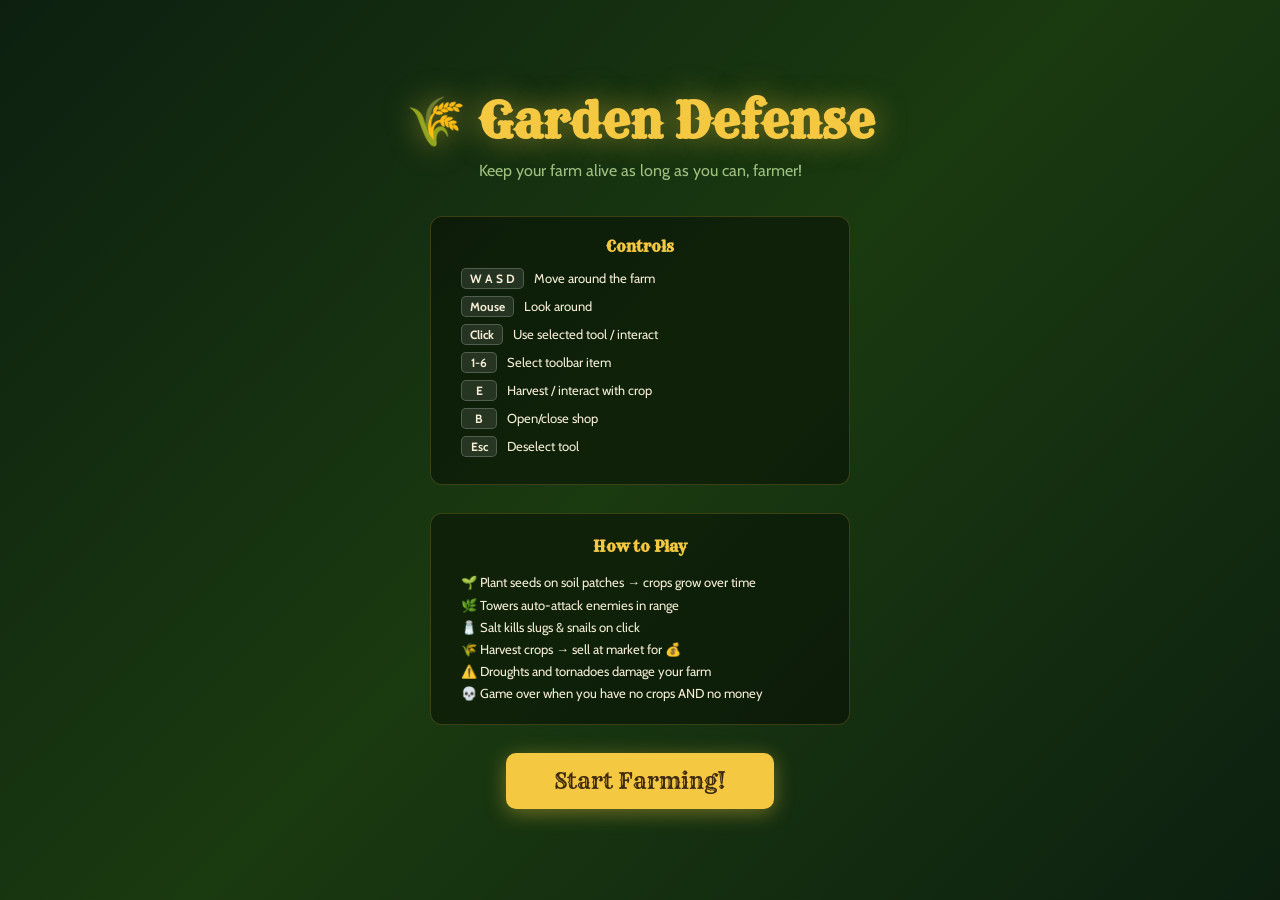
==== index.html @ 495a1283 "Create index.html" ====
<!DOCTYPE html>
<html lang="en">
<head>
  <meta charset="UTF-8" />
  <meta name="viewport" content="width=device-width, initial-scale=1.0" />
  <title>Garden Defense</title>
  <link rel="stylesheet" href="style.css" />
</head>
<body>
<div id="game-container">

  <!-- INTRO -->
  <div id="intro-screen">
    <h1>🌾 Garden Defense</h1>
    <p class="sub">Keep your farm alive as long as you can, farmer!</p>
    <div class="intro-controls">
      <h3>Controls</h3>
      <div class="ctrl-row"><span class="ctrl-key">W A S D</span> Move around the farm</div>
      <div class="ctrl-row"><span class="ctrl-key">Mouse</span> Look around</div>
      <div class="ctrl-row"><span class="ctrl-key">Click</span> Use selected tool / interact</div>
      <div class="ctrl-row"><span class="ctrl-key">1-6</span> Select toolbar item</div>
      <div class="ctrl-row"><span class="ctrl-key">E</span> Harvest / interact with crop</div>
      <div class="ctrl-row"><span class="ctrl-key">B</span> Open/close shop</div>
      <div class="ctrl-row"><span class="ctrl-key">Esc</span> Deselect tool</div>
    </div>
    <div class="intro-controls" style="font-size:13px;line-height:1.7">
      <h3>How to Play</h3>
      🌱 Plant seeds on soil patches → crops grow over time<br/>
      🌿 Towers auto-attack enemies in range<br/>
      🧂 Salt kills slugs &amp; snails on click<br/>
      🌾 Harvest crops → sell at market for 💰<br/>
      ⚠️ Droughts and tornadoes damage your farm<br/>
      💀 Game over when you have no crops AND no money
    </div>
    <button id="start-btn">Start Farming!</button>
  </div>

  <!-- MAIN GAME CANVAS -->
  <canvas id="game-canvas"></canvas>
  <canvas id="rain-canvas"></canvas>

  <!-- CROSSHAIR -->
  <div id="crosshair"></div>

  <!-- WEATHER OVERLAY -->
  <div id="weather-overlay"></div>

  <!-- HUD -->
  <div id="hud">
    <div class="hud-badge">
      <span class="icon">💰</span>
      <span>Money:</span>
      <span class="val" id="hud-money">$50</span>
    </div>
    <div class="hud-badge">
      <span class="icon">🌾</span>
      <span>Crops:</span>
      <span class="val" id="hud-crops">0</span>
    </div>
    <div class="hud-badge">
      <span class="icon">🧂</span>
      <span>Salt:</span>
      <span class="val" id="hud-salt">10</span>
    </div>
    <div class="hud-badge">
      <span class="icon">⏱️</span>
      <span>Day:</span>
      <span class="val" id="hud-day">1</span>
    </div>
    <div id="wave-info">Wave: <span id="hud-wave">1</span></div>
  </div>

  <!-- INTERACT HINT -->
  <div id="interact-hint">Press <b>E</b> to interact</div>

  <!-- TOOLBAR -->
  <div id="toolbar">
    <button class="tool-btn" data-tool="salt" data-key="1">
      <span class="t-icon">🧂</span>
      <span class="t-name">Salt</span>
      <span class="t-cost">[1]</span>
    </button>
    <button class="tool-btn" data-tool="seed-carrot" data-key="2">
      <span class="t-icon">🥕</span>
      <span class="t-name">Carrot</span>
      <span class="t-cost">[2] $5</span>
    </button>
    <button class="tool-btn" data-tool="seed-wheat" data-key="3">
      <span class="t-icon">🌾</span>
      <span class="t-name">Wheat</span>
      <span class="t-cost">[3] $8</span>
    </button>
    <button class="tool-btn" data-tool="seed-pumpkin" data-key="4">
      <span class="t-icon">🎃</span>
      <span class="t-name">Pumpkin</span>
      <span class="t-cost">[4] $15</span>
    </button>
    <button class="tool-btn" data-tool="tower-cactus" data-key="5">
      <span class="t-icon">🌵</span>
      <span class="t-name">Cactus</span>
      <span class="t-cost">[5] $30</span>
    </button>
    <button class="tool-btn" data-tool="tower-sunflower" data-key="6">
      <span class="t-icon">🌻</span>
      <span class="t-name">Sunflower</span>
      <span class="t-cost">[6] $50</span>
    </button>
    <button class="tool-btn" id="shop-toggle-btn">
      <span class="t-icon">🏪</span>
      <span class="t-name">Shop</span>
      <span class="t-cost">[B]</span>
    </button>
  </div>

  <!-- SHOP PANEL -->
  <div id="shop-panel">
    <h3>🛒 Market</h3>
    <div class="shop-item" data-buy="salt">
      <div><div class="si-name">🧂 Salt x5</div><div class="si-desc">Kill slugs & snails</div></div>
      <div class="si-price">$10</div>
    </div>
    <div class="shop-item" data-buy="seed-carrot-bulk">
      <div><div class="si-name">🥕 Carrot Seeds x3</div><div class="si-desc">Fast grow, sells $12</div></div>
      <div class="si-price">$12</div>
    </div>
    <div class="shop-item" data-buy="seed-wheat-bulk">
      <div><div class="si-name">🌾 Wheat Seeds x3</div><div class="si-desc">Medium grow, sells $20</div></div>
      <div class="si-price">$20</div>
    </div>
    <div class="shop-item" data-buy="seed-pumpkin-bulk">
      <div><div class="si-name">🎃 Pumpkin Seeds x2</div><div class="si-desc">Slow, high value $40</div></div>
      <div class="si-price">$25</div>
    </div>
    <div class="shop-item" data-buy="tower-cactus">
      <div><div class="si-name">🌵 Cactus Tower</div><div class="si-desc">Spines, good vs slugs</div></div>
      <div class="si-price">$30</div>
    </div>
    <div class="shop-item" data-buy="tower-sunflower">
      <div><div class="si-name">🌻 Sunflower Tower</div><div class="si-desc">Repels birds & thieves</div></div>
      <div class="si-price">$50</div>
    </div>
    <div class="shop-item" data-buy="tower-rosebush">
      <div><div class="si-name">🌹 Rose Bush Tower</div><div class="si-desc">Thorns, high damage</div></div>
      <div class="si-price">$70</div>
    </div>
    <div class="shop-item" data-buy="upgrade-tower">
      <div><div class="si-name">⬆️ Upgrade Tower</div><div class="si-desc">Upgrade nearest tower</div></div>
      <div class="si-price">$60</div>
    </div>
  </div>

  <!-- NOTIFICATIONS -->
  <div id="notifications"></div>

  <!-- GAME OVER -->
  <div id="game-over">
    <h1>Farm Abandoned</h1>
    <p class="go-sub">The farm has been overrun... you survived:</p>
    <p class="go-score" id="go-score">Day 1</p>
    <button id="restart-btn">Try Again</button>
  </div>

</div>
<script src="game.js"></script>
</body>
</html>
---- style.css ----
/* Garden Tower Defense - Style */
@import url('https://fonts.googleapis.com/css2?family=Rye&family=Cabin:wght@400;600;700&display=swap');

:root {
  --earth: #5c3d1e;
  --soil: #7a5230;
  --grass: #4a7c3f;
  --leaf: #6aaa5a;
  --sky: #87ceeb;
  --gold: #f5c842;
  --red: #d63a2f;
  --cream: #f5edd6;
  --bark: #3e2a10;
  --fog: rgba(255,255,255,0.08);
}

* { margin: 0; padding: 0; box-sizing: border-box; }

body {
  background: #1a0e05;
  font-family: 'Cabin', sans-serif;
  overflow: hidden;
  color: var(--cream);
}

#game-container {
  position: relative;
  width: 100vw;
  height: 100vh;
}

/* CANVAS */
#game-canvas {
  display: block;
  width: 100%;
  height: 100%;
}

/* CROSSHAIR */
#crosshair {
  position: absolute;
  top: 50%;
  left: 50%;
  transform: translate(-50%, -50%);
  pointer-events: none;
  z-index: 10;
}
#crosshair::before, #crosshair::after {
  content: '';
  position: absolute;
  background: rgba(255,255,255,0.8);
}
#crosshair::before {
  width: 2px; height: 18px;
  top: -9px; left: -1px;
}
#crosshair::after {
  width: 18px; height: 2px;
  top: -1px; left: -9px;
}

/* HUD */
#hud {
  position: absolute;
  top: 0; left: 0; right: 0;
  padding: 12px 18px;
  display: flex;
  align-items: center;
  gap: 18px;
  background: linear-gradient(to bottom, rgba(0,0,0,0.6), transparent);
  pointer-events: none;
  z-index: 20;
  flex-wrap: wrap;
}

.hud-badge {
  background: rgba(30,15,5,0.75);
  border: 1px solid rgba(245,200,66,0.35);
  border-radius: 8px;
  padding: 6px 12px;
  display: flex;
  align-items: center;
  gap: 7px;
  font-size: 14px;
  font-weight: 600;
  backdrop-filter: blur(4px);
}
.hud-badge .icon { font-size: 17px; }
.hud-badge .val { color: var(--gold); }

#wave-info {
  margin-left: auto;
  font-family: 'Rye', serif;
  font-size: 16px;
  color: var(--gold);
  text-shadow: 0 0 10px rgba(245,200,66,0.5);
}

/* TOOLBAR */
#toolbar {
  position: absolute;
  bottom: 0; left: 0; right: 0;
  padding: 10px 16px 14px;
  background: linear-gradient(to top, rgba(0,0,0,0.75), transparent);
  display: flex;
  gap: 10px;
  align-items: flex-end;
  justify-content: center;
  z-index: 20;
  flex-wrap: wrap;
}

.tool-btn {
  background: rgba(30,15,5,0.85);
  border: 2px solid rgba(245,200,66,0.3);
  border-radius: 10px;
  padding: 8px 14px;
  cursor: pointer;
  color: var(--cream);
  font-family: 'Cabin', sans-serif;
  font-size: 13px;
  font-weight: 600;
  display: flex;
  flex-direction: column;
  align-items: center;
  gap: 3px;
  transition: all 0.15s;
  min-width: 72px;
  backdrop-filter: blur(4px);
}
.tool-btn:hover {
  border-color: var(--gold);
  background: rgba(80,40,10,0.9);
  transform: translateY(-2px);
}
.tool-btn.active {
  border-color: var(--gold);
  background: rgba(120,80,20,0.9);
  box-shadow: 0 0 12px rgba(245,200,66,0.4);
}
.tool-btn .t-icon { font-size: 22px; line-height: 1; }
.tool-btn .t-name { font-size: 11px; color: #d4c4a0; }
.tool-btn .t-cost { font-size: 11px; color: var(--gold); }

/* SHOP PANEL */
#shop-panel {
  position: absolute;
  right: 14px;
  top: 60px;
  width: 210px;
  background: rgba(20,10,3,0.92);
  border: 1px solid rgba(245,200,66,0.3);
  border-radius: 12px;
  padding: 14px;
  z-index: 25;
  backdrop-filter: blur(8px);
  display: none;
}
#shop-panel h3 {
  font-family: 'Rye', serif;
  color: var(--gold);
  font-size: 15px;
  margin-bottom: 10px;
  text-align: center;
  letter-spacing: 1px;
}
.shop-item {
  display: flex;
  justify-content: space-between;
  align-items: center;
  padding: 8px 10px;
  border-radius: 7px;
  cursor: pointer;
  margin-bottom: 6px;
  border: 1px solid rgba(255,255,255,0.06);
  transition: all 0.15s;
}
.shop-item:hover { background: rgba(100,60,10,0.5); border-color: var(--gold); }
.shop-item .si-name { font-size: 13px; font-weight: 600; }
.shop-item .si-desc { font-size: 10px; color: #a09070; }
.shop-item .si-price { font-size: 13px; color: var(--gold); font-weight: 700; }

/* NOTIFICATIONS */
#notifications {
  position: absolute;
  top: 60px;
  left: 50%;
  transform: translateX(-50%);
  z-index: 30;
  display: flex;
  flex-direction: column;
  align-items: center;
  gap: 8px;
  pointer-events: none;
}

.notif {
  background: rgba(20,10,3,0.9);
  border: 1px solid var(--gold);
  border-radius: 8px;
  padding: 8px 18px;
  font-size: 14px;
  font-weight: 600;
  animation: notifIn 0.3s ease, notifOut 0.4s ease 2.6s forwards;
  white-space: nowrap;
}
.notif.danger { border-color: var(--red); color: #ff8080; }
.notif.success { border-color: #6aaa5a; color: #a0ff80; }
.notif.weather { border-color: #87ceeb; color: #cceeff; font-size: 16px; }

@keyframes notifIn {
  from { opacity: 0; transform: translateY(-10px); }
  to { opacity: 1; transform: translateY(0); }
}
@keyframes notifOut {
  to { opacity: 0; transform: translateY(-10px); }
}

/* WEATHER OVERLAY */
#weather-overlay {
  position: absolute;
  inset: 0;
  pointer-events: none;
  z-index: 5;
  opacity: 0;
  transition: opacity 0.5s;
}
#weather-overlay.drought {
  background: radial-gradient(ellipse at center, rgba(255,150,0,0.18) 0%, rgba(180,80,0,0.28) 100%);
  opacity: 1;
}
#weather-overlay.tornado {
  background: radial-gradient(ellipse at center, rgba(100,100,120,0.3) 0%, rgba(40,40,60,0.5) 100%);
  opacity: 1;
  animation: tornadoFlicker 0.15s infinite;
}
@keyframes tornadoFlicker {
  0%,100% { opacity: 1; }
  50% { opacity: 0.85; }
}

/* GAME OVER */
#game-over {
  position: absolute;
  inset: 0;
  background: rgba(0,0,0,0.88);
  display: none;
  flex-direction: column;
  align-items: center;
  justify-content: center;
  z-index: 100;
}
#game-over h1 {
  font-family: 'Rye', serif;
  font-size: 56px;
  color: var(--red);
  text-shadow: 0 0 30px rgba(214,58,47,0.7);
  margin-bottom: 16px;
}
#game-over .go-sub {
  font-size: 18px;
  color: var(--cream);
  margin-bottom: 8px;
}
#game-over .go-score {
  font-size: 28px;
  color: var(--gold);
  font-weight: 700;
  margin-bottom: 32px;
}
#restart-btn {
  background: var(--gold);
  color: var(--bark);
  border: none;
  border-radius: 10px;
  padding: 14px 40px;
  font-family: 'Rye', serif;
  font-size: 20px;
  cursor: pointer;
  transition: all 0.2s;
}
#restart-btn:hover { transform: scale(1.05); box-shadow: 0 0 20px rgba(245,200,66,0.6); }

/* INTRO SCREEN */
#intro-screen {
  position: absolute;
  inset: 0;
  background: linear-gradient(135deg, #0d2010 0%, #1a3a10 50%, #0d2010 100%);
  display: flex;
  flex-direction: column;
  align-items: center;
  justify-content: center;
  z-index: 200;
}
#intro-screen h1 {
  font-family: 'Rye', serif;
  font-size: 48px;
  color: var(--gold);
  text-shadow: 0 0 30px rgba(245,200,66,0.5);
  margin-bottom: 10px;
}
#intro-screen .sub { font-size: 16px; color: #a0c080; margin-bottom: 36px; }
.intro-controls {
  background: rgba(0,0,0,0.4);
  border: 1px solid rgba(245,200,66,0.2);
  border-radius: 12px;
  padding: 20px 30px;
  margin-bottom: 28px;
  max-width: 420px;
  width: 90%;
}
.intro-controls h3 {
  font-family: 'Rye', serif;
  color: var(--gold);
  font-size: 15px;
  margin-bottom: 12px;
  text-align: center;
}
.ctrl-row {
  display: flex;
  gap: 10px;
  margin-bottom: 7px;
  font-size: 13px;
  align-items: center;
}
.ctrl-key {
  background: rgba(255,255,255,0.1);
  border: 1px solid rgba(255,255,255,0.2);
  border-radius: 5px;
  padding: 2px 8px;
  font-weight: 700;
  min-width: 36px;
  text-align: center;
  font-size: 12px;
}
#start-btn {
  background: var(--gold);
  color: var(--bark);
  border: none;
  border-radius: 10px;
  padding: 14px 48px;
  font-family: 'Rye', serif;
  font-size: 22px;
  cursor: pointer;
  transition: all 0.2s;
  box-shadow: 0 4px 20px rgba(245,200,66,0.4);
}
#start-btn:hover { transform: scale(1.05) translateY(-2px); box-shadow: 0 8px 30px rgba(245,200,66,0.6); }

/* INTERACT HINT */
#interact-hint {
  position: absolute;
  bottom: 90px;
  left: 50%;
  transform: translateX(-50%);
  background: rgba(20,10,3,0.8);
  border: 1px solid rgba(245,200,66,0.4);
  border-radius: 8px;
  padding: 6px 16px;
  font-size: 13px;
  z-index: 20;
  opacity: 0;
  transition: opacity 0.3s;
  pointer-events: none;
}
#interact-hint.visible { opacity: 1; }

/* Rain canvas */
#rain-canvas {
  position: absolute;
  inset: 0;
  pointer-events: none;
  z-index: 6;
  opacity: 0;
  transition: opacity 0.5s;
}
#rain-canvas.active { opacity: 1; }
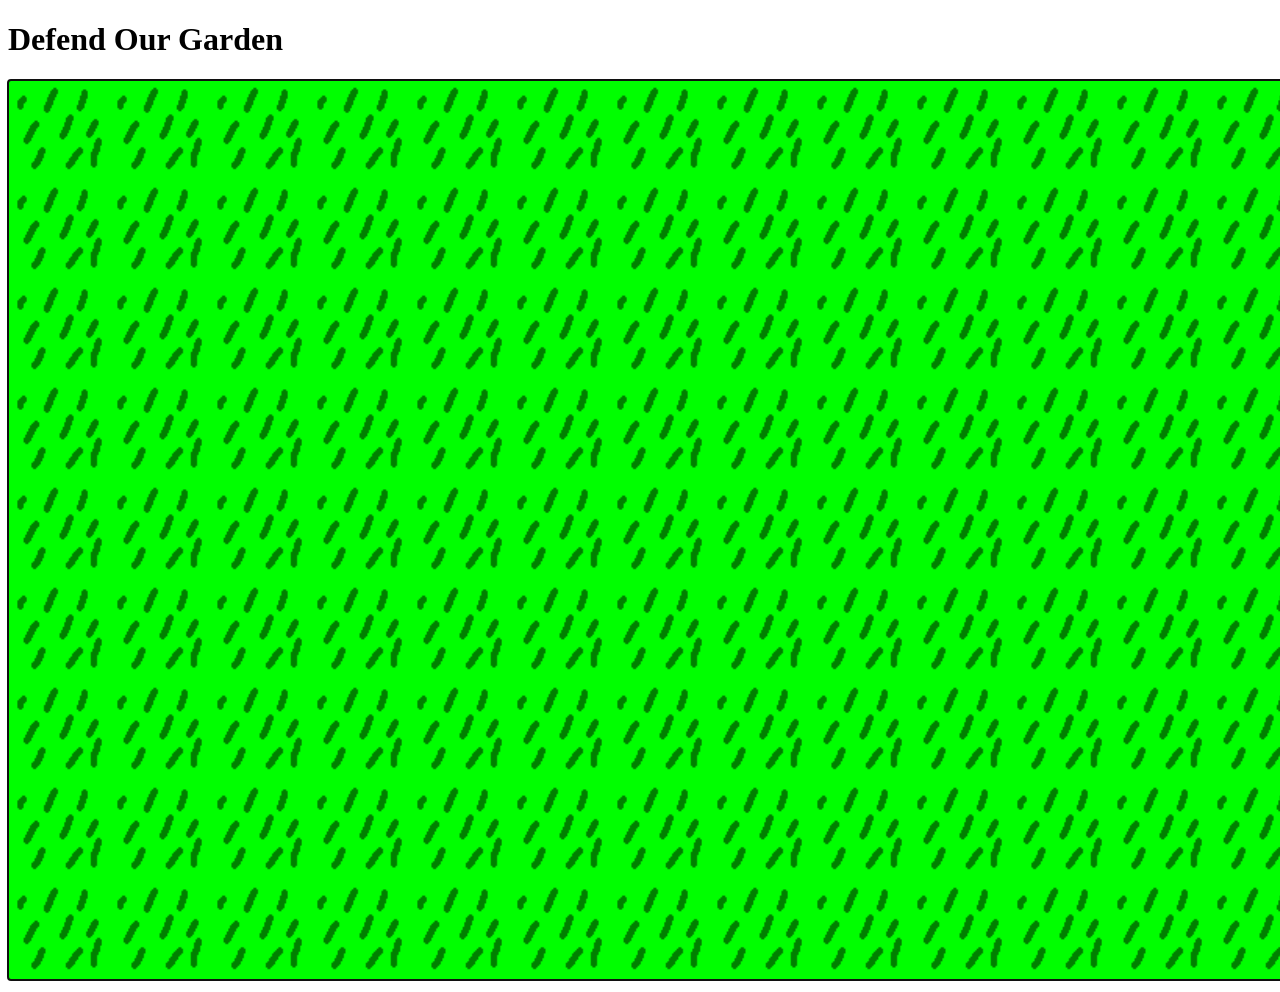
==== commit a5b85d0e: "one Co-authored-by: Copilot <copilot@github.com>" ====
--- a/index.html
+++ b/index.html
@@ -1,166 +1,14 @@
 <!DOCTYPE html>
 <html lang="en">
 <head>
-  <meta charset="UTF-8" />
-  <meta name="viewport" content="width=device-width, initial-scale=1.0" />
-  <title>Garden Defense</title>
-  <link rel="stylesheet" href="style.css" />
+    <meta charset="UTF-8">
+    <meta name="viewport" content="width=device-width, initial-scale=1.0">
+    <title>QSHS STEM Expo: QHSS Hackathon</title>
+    <link rel="stylesheet" href="main.css">
 </head>
 <body>
-<div id="game-container">
-
-  <!-- INTRO -->
-  <div id="intro-screen">
-    <h1>🌾 Garden Defense</h1>
-    <p class="sub">Keep your farm alive as long as you can, farmer!</p>
-    <div class="intro-controls">
-      <h3>Controls</h3>
-      <div class="ctrl-row"><span class="ctrl-key">W A S D</span> Move around the farm</div>
-      <div class="ctrl-row"><span class="ctrl-key">Mouse</span> Look around</div>
-      <div class="ctrl-row"><span class="ctrl-key">Click</span> Use selected tool / interact</div>
-      <div class="ctrl-row"><span class="ctrl-key">1-6</span> Select toolbar item</div>
-      <div class="ctrl-row"><span class="ctrl-key">E</span> Harvest / interact with crop</div>
-      <div class="ctrl-row"><span class="ctrl-key">B</span> Open/close shop</div>
-      <div class="ctrl-row"><span class="ctrl-key">Esc</span> Deselect tool</div>
-    </div>
-    <div class="intro-controls" style="font-size:13px;line-height:1.7">
-      <h3>How to Play</h3>
-      🌱 Plant seeds on soil patches → crops grow over time<br/>
-      🌿 Towers auto-attack enemies in range<br/>
-      🧂 Salt kills slugs &amp; snails on click<br/>
-      🌾 Harvest crops → sell at market for 💰<br/>
-      ⚠️ Droughts and tornadoes damage your farm<br/>
-      💀 Game over when you have no crops AND no money
-    </div>
-    <button id="start-btn">Start Farming!</button>
-  </div>
-
-  <!-- MAIN GAME CANVAS -->
-  <canvas id="game-canvas"></canvas>
-  <canvas id="rain-canvas"></canvas>
-
-  <!-- CROSSHAIR -->
-  <div id="crosshair"></div>
-
-  <!-- WEATHER OVERLAY -->
-  <div id="weather-overlay"></div>
-
-  <!-- HUD -->
-  <div id="hud">
-    <div class="hud-badge">
-      <span class="icon">💰</span>
-      <span>Money:</span>
-      <span class="val" id="hud-money">$50</span>
-    </div>
-    <div class="hud-badge">
-      <span class="icon">🌾</span>
-      <span>Crops:</span>
-      <span class="val" id="hud-crops">0</span>
-    </div>
-    <div class="hud-badge">
-      <span class="icon">🧂</span>
-      <span>Salt:</span>
-      <span class="val" id="hud-salt">10</span>
-    </div>
-    <div class="hud-badge">
-      <span class="icon">⏱️</span>
-      <span>Day:</span>
-      <span class="val" id="hud-day">1</span>
-    </div>
-    <div id="wave-info">Wave: <span id="hud-wave">1</span></div>
-  </div>
-
-  <!-- INTERACT HINT -->
-  <div id="interact-hint">Press <b>E</b> to interact</div>
-
-  <!-- TOOLBAR -->
-  <div id="toolbar">
-    <button class="tool-btn" data-tool="salt" data-key="1">
-      <span class="t-icon">🧂</span>
-      <span class="t-name">Salt</span>
-      <span class="t-cost">[1]</span>
-    </button>
-    <button class="tool-btn" data-tool="seed-carrot" data-key="2">
-      <span class="t-icon">🥕</span>
-      <span class="t-name">Carrot</span>
-      <span class="t-cost">[2] $5</span>
-    </button>
-    <button class="tool-btn" data-tool="seed-wheat" data-key="3">
-      <span class="t-icon">🌾</span>
-      <span class="t-name">Wheat</span>
-      <span class="t-cost">[3] $8</span>
-    </button>
-    <button class="tool-btn" data-tool="seed-pumpkin" data-key="4">
-      <span class="t-icon">🎃</span>
-      <span class="t-name">Pumpkin</span>
-      <span class="t-cost">[4] $15</span>
-    </button>
-    <button class="tool-btn" data-tool="tower-cactus" data-key="5">
-      <span class="t-icon">🌵</span>
-      <span class="t-name">Cactus</span>
-      <span class="t-cost">[5] $30</span>
-    </button>
-    <button class="tool-btn" data-tool="tower-sunflower" data-key="6">
-      <span class="t-icon">🌻</span>
-      <span class="t-name">Sunflower</span>
-      <span class="t-cost">[6] $50</span>
-    </button>
-    <button class="tool-btn" id="shop-toggle-btn">
-      <span class="t-icon">🏪</span>
-      <span class="t-name">Shop</span>
-      <span class="t-cost">[B]</span>
-    </button>
-  </div>
-
-  <!-- SHOP PANEL -->
-  <div id="shop-panel">
-    <h3>🛒 Market</h3>
-    <div class="shop-item" data-buy="salt">
-      <div><div class="si-name">🧂 Salt x5</div><div class="si-desc">Kill slugs & snails</div></div>
-      <div class="si-price">$10</div>
-    </div>
-    <div class="shop-item" data-buy="seed-carrot-bulk">
-      <div><div class="si-name">🥕 Carrot Seeds x3</div><div class="si-desc">Fast grow, sells $12</div></div>
-      <div class="si-price">$12</div>
-    </div>
-    <div class="shop-item" data-buy="seed-wheat-bulk">
-      <div><div class="si-name">🌾 Wheat Seeds x3</div><div class="si-desc">Medium grow, sells $20</div></div>
-      <div class="si-price">$20</div>
-    </div>
-    <div class="shop-item" data-buy="seed-pumpkin-bulk">
-      <div><div class="si-name">🎃 Pumpkin Seeds x2</div><div class="si-desc">Slow, high value $40</div></div>
-      <div class="si-price">$25</div>
-    </div>
-    <div class="shop-item" data-buy="tower-cactus">
-      <div><div class="si-name">🌵 Cactus Tower</div><div class="si-desc">Spines, good vs slugs</div></div>
-      <div class="si-price">$30</div>
-    </div>
-    <div class="shop-item" data-buy="tower-sunflower">
-      <div><div class="si-name">🌻 Sunflower Tower</div><div class="si-desc">Repels birds & thieves</div></div>
-      <div class="si-price">$50</div>
-    </div>
-    <div class="shop-item" data-buy="tower-rosebush">
-      <div><div class="si-name">🌹 Rose Bush Tower</div><div class="si-desc">Thorns, high damage</div></div>
-      <div class="si-price">$70</div>
-    </div>
-    <div class="shop-item" data-buy="upgrade-tower">
-      <div><div class="si-name">⬆️ Upgrade Tower</div><div class="si-desc">Upgrade nearest tower</div></div>
-      <div class="si-price">$60</div>
-    </div>
-  </div>
-
-  <!-- NOTIFICATIONS -->
-  <div id="notifications"></div>
-
-  <!-- GAME OVER -->
-  <div id="game-over">
-    <h1>Farm Abandoned</h1>
-    <p class="go-sub">The farm has been overrun... you survived:</p>
-    <p class="go-score" id="go-score">Day 1</p>
-    <button id="restart-btn">Try Again</button>
-  </div>
-
-</div>
-<script src="game.js"></script>
+    <h1>Defend Our Garden</h1>
+    <canvas tabindex="0", id="canvas" width="1600" height="900"></canvas>
 </body>
+<script src="main.js"></script>
 </html>
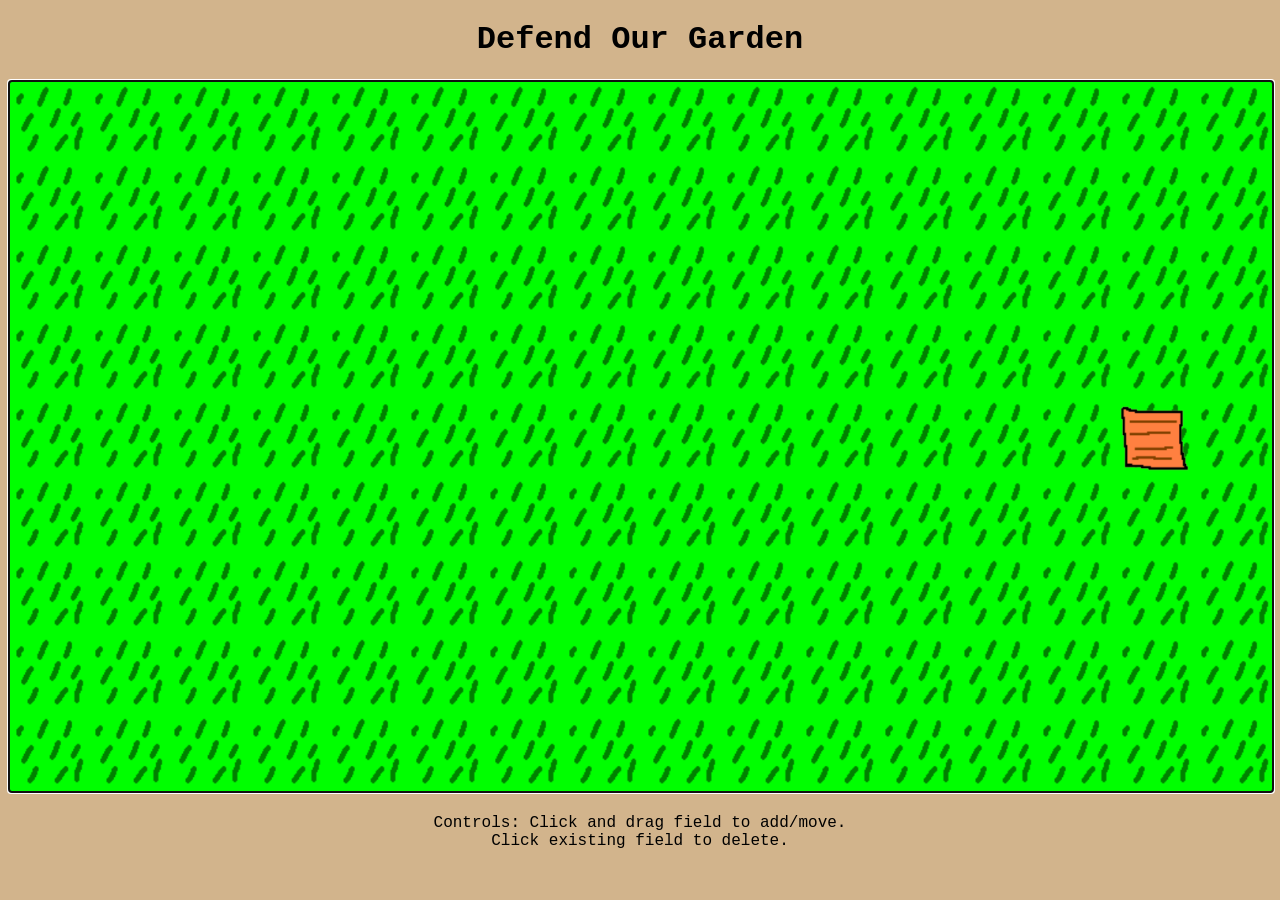
==== commit c0f59d56: "contrcss" ====
--- a/index.html
+++ b/index.html
@@ -9,6 +9,8 @@
 <body>
     <h1>Defend Our Garden</h1>
     <canvas tabindex="0", id="canvas" width="1600" height="900"></canvas>
+    <p>Controls: Click and drag field to add/move.<br>
+    Click existing field to delete.</p>
 </body>
 <script src="main.js"></script>
 </html>
--- a/main.css
+++ b/main.css
@@ -0,0 +1,11 @@
+canvas {
+    border: 1px solid black;
+    max-width: 100%;
+    max-height: 80vh;
+}
+html {
+    font-family: "Courier New", monospace;
+    background-color: tan;
+    color: black;
+    text-align: center;
+}
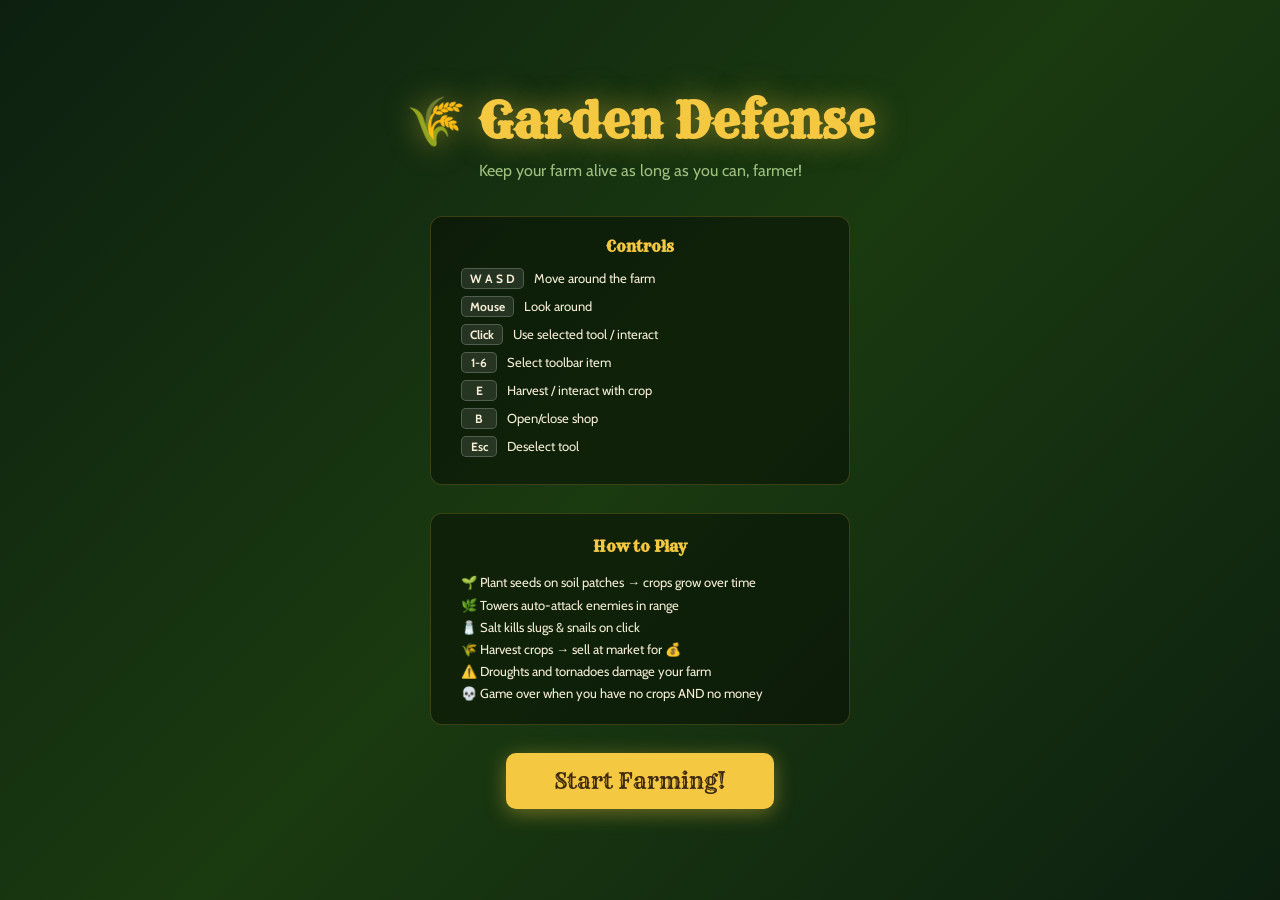
==== commit 22feee2c: "Fix formatting of restart button in game over section" ====
--- a/index.html
+++ b/index.html
@@ -1,16 +1,166 @@
 <!DOCTYPE html>
 <html lang="en">
 <head>
-    <meta charset="UTF-8">
-    <meta name="viewport" content="width=device-width, initial-scale=1.0">
-    <title>QSHS STEM Expo: QHSS Hackathon</title>
-    <link rel="stylesheet" href="main.css">
+  <meta charset="UTF-8" />
+  <meta name="viewport" content="width=device-width, initial-scale=1.0" />
+  <title>Garden Defense</title>
+  <link rel="stylesheet" href="style.css" />
 </head>
 <body>
-    <h1>Defend Our Garden</h1>
-    <canvas tabindex="0", id="canvas" width="1600" height="900"></canvas>
-    <p>Controls: Click and drag field to add/move.<br>
-    Click existing field to delete.</p>
+<div id="game-container">
+
+  <!-- INTRO -->
+  <div id="intro-screen">
+    <h1>🌾 Garden Defense</h1>
+    <p class="sub">Keep your farm alive as long as you can, farmer!</p>
+    <div class="intro-controls">
+      <h3>Controls</h3>
+      <div class="ctrl-row"><span class="ctrl-key">W A S D</span> Move around the farm</div>
+      <div class="ctrl-row"><span class="ctrl-key">Mouse</span> Look around</div>
+      <div class="ctrl-row"><span class="ctrl-key">Click</span> Use selected tool / interact</div>
+      <div class="ctrl-row"><span class="ctrl-key">1-6</span> Select toolbar item</div>
+      <div class="ctrl-row"><span class="ctrl-key">E</span> Harvest / interact with crop</div>
+      <div class="ctrl-row"><span class="ctrl-key">B</span> Open/close shop</div>
+      <div class="ctrl-row"><span class="ctrl-key">Esc</span> Deselect tool</div>
+    </div>
+    <div class="intro-controls" style="font-size:13px;line-height:1.7">
+      <h3>How to Play</h3>
+      🌱 Plant seeds on soil patches → crops grow over time<br/>
+      🌿 Towers auto-attack enemies in range<br/>
+      🧂 Salt kills slugs &amp; snails on click<br/>
+      🌾 Harvest crops → sell at market for 💰<br/>
+      ⚠️ Droughts and tornadoes damage your farm<br/>
+      💀 Game over when you have no crops AND no money
+    </div>
+    <button id="start-btn">Start Farming!</button>
+  </div>
+
+  <!-- MAIN GAME CANVAS -->
+  <canvas id="game-canvas"></canvas>
+  <canvas id="rain-canvas"></canvas>
+
+  <!-- CROSSHAIR -->
+  <div id="crosshair"></div>
+
+  <!-- WEATHER OVERLAY -->
+  <div id="weather-overlay"></div>
+
+  <!-- HUD -->
+  <div id="hud">
+    <div class="hud-badge">
+      <span class="icon">💰</span>
+      <span>Money:</span>
+      <span class="val" id="hud-money">$50</span>
+    </div>
+    <div class="hud-badge">
+      <span class="icon">🌾</span>
+      <span>Crops:</span>
+      <span class="val" id="hud-crops">0</span>
+    </div>
+    <div class="hud-badge">
+      <span class="icon">🧂</span>
+      <span>Salt:</span>
+      <span class="val" id="hud-salt">10</span>
+    </div>
+    <div class="hud-badge">
+      <span class="icon">⏱️</span>
+      <span>Day:</span>
+      <span class="val" id="hud-day">1</span>
+    </div>
+    <div id="wave-info">Wave: <span id="hud-wave">1</span></div>
+  </div>
+
+  <!-- INTERACT HINT -->
+  <div id="interact-hint">Press <b>E</b> to interact</div>
+
+  <!-- TOOLBAR -->
+  <div id="toolbar">
+    <button class="tool-btn" data-tool="salt" data-key="1">
+      <span class="t-icon">🧂</span>
+      <span class="t-name">Salt</span>
+      <span class="t-cost">[1]</span>
+    </button>
+    <button class="tool-btn" data-tool="seed-carrot" data-key="2">
+      <span class="t-icon">🥕</span>
+      <span class="t-name">Carrot</span>
+      <span class="t-cost">[2] $5</span>
+    </button>
+    <button class="tool-btn" data-tool="seed-wheat" data-key="3">
+      <span class="t-icon">🌾</span>
+      <span class="t-name">Wheat</span>
+      <span class="t-cost">[3] $8</span>
+    </button>
+    <button class="tool-btn" data-tool="seed-pumpkin" data-key="4">
+      <span class="t-icon">🎃</span>
+      <span class="t-name">Pumpkin</span>
+      <span class="t-cost">[4] $15</span>
+    </button>
+    <button class="tool-btn" data-tool="tower-cactus" data-key="5">
+      <span class="t-icon">🌵</span>
+      <span class="t-name">Cactus</span>
+      <span class="t-cost">[5] $30</span>
+    </button>
+    <button class="tool-btn" data-tool="tower-sunflower" data-key="6">
+      <span class="t-icon">🌻</span>
+      <span class="t-name">Sunflower</span>
+      <span class="t-cost">[6] $50</span>
+    </button>
+    <button class="tool-btn" id="shop-toggle-btn">
+      <span class="t-icon">🏪</span>
+      <span class="t-name">Shop</span>
+      <span class="t-cost">[B]</span>
+    </button>
+  </div>
+
+  <!-- SHOP PANEL -->
+  <div id="shop-panel">
+    <h3>🛒 Market</h3>
+    <div class="shop-item" data-buy="salt">
+      <div><div class="si-name">🧂 Salt x5</div><div class="si-desc">Kill slugs & snails</div></div>
+      <div class="si-price">$10</div>
+    </div>
+    <div class="shop-item" data-buy="seed-carrot-bulk">
+      <div><div class="si-name">🥕 Carrot Seeds x3</div><div class="si-desc">Fast grow, sells $12</div></div>
+      <div class="si-price">$12</div>
+    </div>
+    <div class="shop-item" data-buy="seed-wheat-bulk">
+      <div><div class="si-name">🌾 Wheat Seeds x3</div><div class="si-desc">Medium grow, sells $20</div></div>
+      <div class="si-price">$20</div>
+    </div>
+    <div class="shop-item" data-buy="seed-pumpkin-bulk">
+      <div><div class="si-name">🎃 Pumpkin Seeds x2</div><div class="si-desc">Slow, high value $40</div></div>
+      <div class="si-price">$25</div>
+    </div>
+    <div class="shop-item" data-buy="tower-cactus">
+      <div><div class="si-name">🌵 Cactus Tower</div><div class="si-desc">Spines, good vs slugs</div></div>
+      <div class="si-price">$30</div>
+    </div>
+    <div class="shop-item" data-buy="tower-sunflower">
+      <div><div class="si-name">🌻 Sunflower Tower</div><div class="si-desc">Repels birds & thieves</div></div>
+      <div class="si-price">$50</div>
+    </div>
+    <div class="shop-item" data-buy="tower-rosebush">
+      <div><div class="si-name">🌹 Rose Bush Tower</div><div class="si-desc">Thorns, high damage</div></div>
+      <div class="si-price">$70</div>
+    </div>
+    <div class="shop-item" data-buy="upgrade-tower">
+      <div><div class="si-name">⬆️ Upgrade Tower</div><div class="si-desc">Upgrade nearest tower</div></div>
+      <div class="si-price">$60</div>
+    </div>
+  </div>
+
+  <!-- NOTIFICATIONS -->
+  <div id="notifications"></div>
+
+  <!-- GAME OVER -->
+  <div id="game-over">
+    <h1>Farm Abandoned</h1>
+    <p class="go-sub">The farm has been overrun... you survived:</p>
+    <p class="go-score" id="go-score">Day 1</p>
+    <button id="restart-btn">Try Again</button> 
+  </div>
+
+</div>
+<script src="game.js"></script>
 </body>
-<script src="main.js"></script>
 </html>
--- a/style.css
+++ b/style.css
@@ -0,0 +1,377 @@
+/* Garden Tower Defense - Style */
+@import url('https://fonts.googleapis.com/css2?family=Rye&family=Cabin:wght@400;600;700&display=swap');
+
+:root {
+  --earth: #5c3d1e;
+  --soil: #7a5230;
+  --grass: #4a7c3f;
+  --leaf: #6aaa5a;
+  --sky: #87ceeb;
+  --gold: #f5c842;
+  --red: #d63a2f;
+  --cream: #f5edd6;
+  --bark: #3e2a10;
+  --fog: rgba(255,255,255,0.08);
+}
+
+* { margin: 0; padding: 0; box-sizing: border-box; }
+
+body {
+  background: #1a0e05;
+  font-family: 'Cabin', sans-serif;
+  overflow: hidden;
+  color: var(--cream);
+}
+
+#game-container {
+  position: relative;
+  width: 100vw;
+  height: 100vh;
+}
+
+/* CANVAS */
+#game-canvas {
+  display: block;
+  width: 100%;
+  height: 100%;
+}
+
+/* CROSSHAIR */
+#crosshair {
+  position: absolute;
+  top: 50%;
+  left: 50%;
+  transform: translate(-50%, -50%);
+  pointer-events: none;
+  z-index: 10;
+}
+#crosshair::before, #crosshair::after {
+  content: '';
+  position: absolute;
+  background: rgba(255,255,255,0.8);
+}
+#crosshair::before {
+  width: 2px; height: 18px;
+  top: -9px; left: -1px;
+}
+#crosshair::after {
+  width: 18px; height: 2px;
+  top: -1px; left: -9px;
+}
+
+/* HUD */
+#hud {
+  position: absolute;
+  top: 0; left: 0; right: 0;
+  padding: 12px 18px;
+  display: flex;
+  align-items: center;
+  gap: 18px;
+  background: linear-gradient(to bottom, rgba(0,0,0,0.6), transparent);
+  pointer-events: none;
+  z-index: 20;
+  flex-wrap: wrap;
+}
+
+.hud-badge {
+  background: rgba(30,15,5,0.75);
+  border: 1px solid rgba(245,200,66,0.35);
+  border-radius: 8px;
+  padding: 6px 12px;
+  display: flex;
+  align-items: center;
+  gap: 7px;
+  font-size: 14px;
+  font-weight: 600;
+  backdrop-filter: blur(4px);
+}
+.hud-badge .icon { font-size: 17px; }
+.hud-badge .val { color: var(--gold); }
+
+#wave-info {
+  margin-left: auto;
+  font-family: 'Rye', serif;
+  font-size: 16px;
+  color: var(--gold);
+  text-shadow: 0 0 10px rgba(245,200,66,0.5);
+}
+
+/* TOOLBAR */
+#toolbar {
+  position: absolute;
+  bottom: 0; left: 0; right: 0;
+  padding: 10px 16px 14px;
+  background: linear-gradient(to top, rgba(0,0,0,0.75), transparent);
+  display: flex;
+  gap: 10px;
+  align-items: flex-end;
+  justify-content: center;
+  z-index: 20;
+  flex-wrap: wrap;
+}
+
+.tool-btn {
+  background: rgba(30,15,5,0.85);
+  border: 2px solid rgba(245,200,66,0.3);
+  border-radius: 10px;
+  padding: 8px 14px;
+  cursor: pointer;
+  color: var(--cream);
+  font-family: 'Cabin', sans-serif;
+  font-size: 13px;
+  font-weight: 600;
+  display: flex;
+  flex-direction: column;
+  align-items: center;
+  gap: 3px;
+  transition: all 0.15s;
+  min-width: 72px;
+  backdrop-filter: blur(4px);
+}
+.tool-btn:hover {
+  border-color: var(--gold);
+  background: rgba(80,40,10,0.9);
+  transform: translateY(-2px);
+}
+.tool-btn.active {
+  border-color: var(--gold);
+  background: rgba(120,80,20,0.9);
+  box-shadow: 0 0 12px rgba(245,200,66,0.4);
+}
+.tool-btn .t-icon { font-size: 22px; line-height: 1; }
+.tool-btn .t-name { font-size: 11px; color: #d4c4a0; }
+.tool-btn .t-cost { font-size: 11px; color: var(--gold); }
+
+/* SHOP PANEL */
+#shop-panel {
+  position: absolute;
+  right: 14px;
+  top: 60px;
+  width: 210px;
+  background: rgba(20,10,3,0.92);
+  border: 1px solid rgba(245,200,66,0.3);
+  border-radius: 12px;
+  padding: 14px;
+  z-index: 25;
+  backdrop-filter: blur(8px);
+  display: none;
+}
+#shop-panel h3 {
+  font-family: 'Rye', serif;
+  color: var(--gold);
+  font-size: 15px;
+  margin-bottom: 10px;
+  text-align: center;
+  letter-spacing: 1px;
+}
+.shop-item {
+  display: flex;
+  justify-content: space-between;
+  align-items: center;
+  padding: 8px 10px;
+  border-radius: 7px;
+  cursor: pointer;
+  margin-bottom: 6px;
+  border: 1px solid rgba(255,255,255,0.06);
+  transition: all 0.15s;
+}
+.shop-item:hover { background: rgba(100,60,10,0.5); border-color: var(--gold); }
+.shop-item .si-name { font-size: 13px; font-weight: 600; }
+.shop-item .si-desc { font-size: 10px; color: #a09070; }
+.shop-item .si-price { font-size: 13px; color: var(--gold); font-weight: 700; }
+
+/* NOTIFICATIONS */
+#notifications {
+  position: absolute;
+  top: 60px;
+  left: 50%;
+  transform: translateX(-50%);
+  z-index: 30;
+  display: flex;
+  flex-direction: column;
+  align-items: center;
+  gap: 8px;
+  pointer-events: none;
+}
+
+.notif {
+  background: rgba(20,10,3,0.9);
+  border: 1px solid var(--gold);
+  border-radius: 8px;
+  padding: 8px 18px;
+  font-size: 14px;
+  font-weight: 600;
+  animation: notifIn 0.3s ease, notifOut 0.4s ease 2.6s forwards;
+  white-space: nowrap;
+}
+.notif.danger { border-color: var(--red); color: #ff8080; }
+.notif.success { border-color: #6aaa5a; color: #a0ff80; }
+.notif.weather { border-color: #87ceeb; color: #cceeff; font-size: 16px; }
+
+@keyframes notifIn {
+  from { opacity: 0; transform: translateY(-10px); }
+  to { opacity: 1; transform: translateY(0); }
+}
+@keyframes notifOut {
+  to { opacity: 0; transform: translateY(-10px); }
+}
+
+/* WEATHER OVERLAY */
+#weather-overlay {
+  position: absolute;
+  inset: 0;
+  pointer-events: none;
+  z-index: 5;
+  opacity: 0;
+  transition: opacity 0.5s;
+}
+#weather-overlay.drought {
+  background: radial-gradient(ellipse at center, rgba(255,150,0,0.18) 0%, rgba(180,80,0,0.28) 100%);
+  opacity: 1;
+}
+#weather-overlay.tornado {
+  background: radial-gradient(ellipse at center, rgba(100,100,120,0.3) 0%, rgba(40,40,60,0.5) 100%);
+  opacity: 1;
+  animation: tornadoFlicker 0.15s infinite;
+}
+@keyframes tornadoFlicker {
+  0%,100% { opacity: 1; }
+  50% { opacity: 0.85; }
+}
+
+/* GAME OVER */
+#game-over {
+  position: absolute;
+  inset: 0;
+  background: rgba(0,0,0,0.88);
+  display: none;
+  flex-direction: column;
+  align-items: center;
+  justify-content: center;
+  z-index: 100;
+}
+#game-over h1 {
+  font-family: 'Rye', serif;
+  font-size: 56px;
+  color: var(--red);
+  text-shadow: 0 0 30px rgba(214,58,47,0.7);
+  margin-bottom: 16px;
+}
+#game-over .go-sub {
+  font-size: 18px;
+  color: var(--cream);
+  margin-bottom: 8px;
+}
+#game-over .go-score {
+  font-size: 28px;
+  color: var(--gold);
+  font-weight: 700;
+  margin-bottom: 32px;
+}
+#restart-btn {
+  background: var(--gold);
+  color: var(--bark);
+  border: none;
+  border-radius: 10px;
+  padding: 14px 40px;
+  font-family: 'Rye', serif;
+  font-size: 20px;
+  cursor: pointer;
+  transition: all 0.2s;
+}
+#restart-btn:hover { transform: scale(1.05); box-shadow: 0 0 20px rgba(245,200,66,0.6); }
+
+/* INTRO SCREEN */
+#intro-screen {
+  position: absolute;
+  inset: 0;
+  background: linear-gradient(135deg, #0d2010 0%, #1a3a10 50%, #0d2010 100%);
+  display: flex;
+  flex-direction: column;
+  align-items: center;
+  justify-content: center;
+  z-index: 200;
+}
+#intro-screen h1 {
+  font-family: 'Rye', serif;
+  font-size: 48px;
+  color: var(--gold);
+  text-shadow: 0 0 30px rgba(245,200,66,0.5);
+  margin-bottom: 10px;
+}
+#intro-screen .sub { font-size: 16px; color: #a0c080; margin-bottom: 36px; }
+.intro-controls {
+  background: rgba(0,0,0,0.4);
+  border: 1px solid rgba(245,200,66,0.2);
+  border-radius: 12px;
+  padding: 20px 30px;
+  margin-bottom: 28px;
+  max-width: 420px;
+  width: 90%;
+}
+.intro-controls h3 {
+  font-family: 'Rye', serif;
+  color: var(--gold);
+  font-size: 15px;
+  margin-bottom: 12px;
+  text-align: center;
+}
+.ctrl-row {
+  display: flex;
+  gap: 10px;
+  margin-bottom: 7px;
+  font-size: 13px;
+  align-items: center;
+}
+.ctrl-key {
+  background: rgba(255,255,255,0.1);
+  border: 1px solid rgba(255,255,255,0.2);
+  border-radius: 5px;
+  padding: 2px 8px;
+  font-weight: 700;
+  min-width: 36px;
+  text-align: center;
+  font-size: 12px;
+}
+#start-btn {
+  background: var(--gold);
+  color: var(--bark);
+  border: none;
+  border-radius: 10px;
+  padding: 14px 48px;
+  font-family: 'Rye', serif;
+  font-size: 22px;
+  cursor: pointer;
+  transition: all 0.2s;
+  box-shadow: 0 4px 20px rgba(245,200,66,0.4);
+}
+#start-btn:hover { transform: scale(1.05) translateY(-2px); box-shadow: 0 8px 30px rgba(245,200,66,0.6); }
+
+/* INTERACT HINT */
+#interact-hint {
+  position: absolute;
+  bottom: 90px;
+  left: 50%;
+  transform: translateX(-50%);
+  background: rgba(20,10,3,0.8);
+  border: 1px solid rgba(245,200,66,0.4);
+  border-radius: 8px;
+  padding: 6px 16px;
+  font-size: 13px;
+  z-index: 20;
+  opacity: 0;
+  transition: opacity 0.3s;
+  pointer-events: none;
+}
+#interact-hint.visible { opacity: 1; }
+
+/* Rain canvas */
+#rain-canvas {
+  position: absolute;
+  inset: 0;
+  pointer-events: none;
+  z-index: 6;
+  opacity: 0;
+  transition: opacity 0.5s;
+}
+#rain-canvas.active { opacity: 1; }
